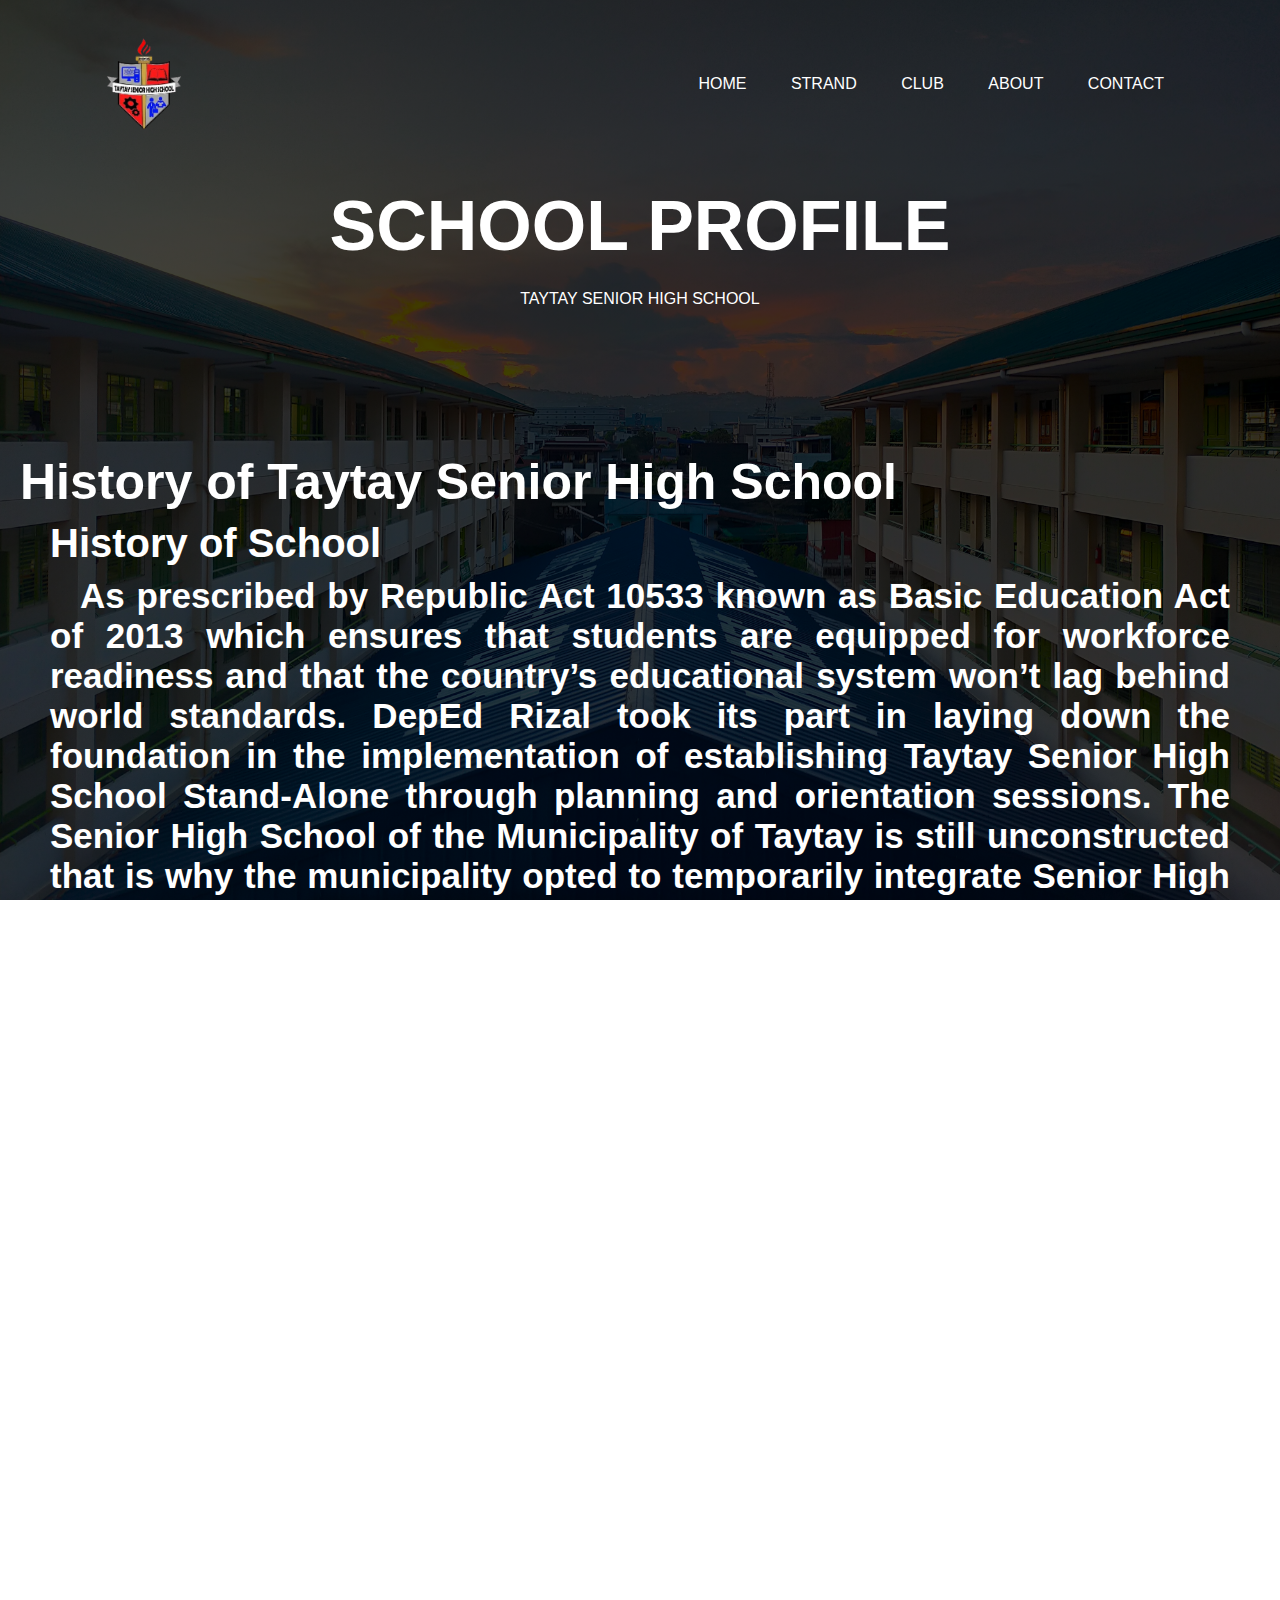
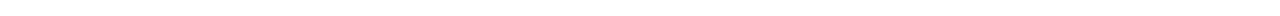
==== about.html @ b95311ea "Add files via upload" ====
<html>
<head>
<title>Taytay Senior High School Bulletin.Edu</title>
<link rel="icon" type="image/x-icon" href="logo.png">
<link rel="stylesheet" href="about.css">
</head>
<body>
      <!--LOGO-->
<div class="banner">
  <div class="navbar">
    <img src="logo.png" class="logo">
  <!--  <img src="deped.png" class="logo"> 
    <img src="rizal.png" class="logo"> -->
    <ul>
      <li><a href="index.html">HOME</a></li>
      <li><a href="strand.html">STRAND</a></li>
      <li><a href="club.html">CLUB</a></li>
      <li><a href="about.html">ABOUT</a></li>
      <li><a href="contact.html">CONTACT</a></li>
    </ul>
  </div>
  
  <div class="content">
    <h1>SCHOOL PROFILE</h1>
    <p>TAYTAY SENIOR HIGH SCHOOL</p>
   <!-- <div>
      <button type="button"><span></span>LOCATION</button>
      <button type="button"><span></span>PERIMETER</button>
    </div>-->
  </div>
  
   <div class="abouti">
       <h1>History of Taytay Senior High School</h1>
  <h2>History of School</h2>
  <h3>
    As prescribed by Republic Act 10533 known as Basic Education Act of 2013 which ensures that students are equipped for workforce readiness and that the country’s educational system won’t lag behind world standards.  DepEd Rizal took its part in laying down the foundation in the implementation of establishing Taytay  Senior High School Stand-Alone through planning and orientation sessions. The Senior High School of the Municipality of Taytay is still unconstructed that is why the municipality opted to temporarily integrate Senior High School to address the problem. Three different public secondary schools in Taytay, namely Taytay National High School under Mr. Ricardo C. Vergara as principal, Manuel I. Santos Memorial National High School under Mr. Virgilio P. Ramos and Benjamin B. Esguerra Memorial National High School under Dr. Rebecca F. Averion accomodated the first batch of Senior High School Grade 11 students school year 2016-2017.  The institution is now known as Taytay Senior High School and is housed at  #14  Camia St., Brgy. Sta Ana Taytay, Rizal with Dr. Dennis Niño A. Ancheta as the school head from June 2017 to October 2018.<br>

       Taytay Senior High School offers several Academic Tracks like ABM, HUMSS, STEM and soon to offer GAS, the school also offers sports; and Technology Vocational and Livelihood (TVL) track with specialization in Information and Communication Technology (ICT), Bread and Pastry, Cookery, Food and Beverage and Shielded-Arc Metal Welding, Dressmaking and Beauty Care.<br>

     Presently, the school is under the supervision of Mrs. Nenita De Leon as principal — the school head of TaySenHigh.
    
  </h3>
  
  
</div>
  
  
</div>

 

</body>
</html>
---- about.css ----
*{
  margin: 0;
padding: 0;
font-family: sans-serif;
}

.banner {
width: 100%;
height: 100vh;
background-image: linear-gradient(rgba(0,0,0,0.75),rgba(0,0,0,0.75)),url(background.jpg);
background-size: cover;
background-position: center;
background-attachment: fixed;
}
.navbar{
    width: 85%;
    margin: auto;
  padding: 35px 0;
  display: flex;
  align-items: center;
  justify-content: space-between;
}
.logo{
  width: 100px;
  cursor: pointer;
}
/*NAVBUTTON*/
.navbar ul li{
  list-style: none;
  display: inline-block;
  margin: 0 20px;
  position: relative;
}
.navbar ul li a{
  text-decoration: none;
  color: #fff;
  text-transform: uppercase;
}
.navbar ul li::after{
  content: '';
  height: 3px;
  width: 0;
  background: red;
  position: absolute;
  left: 0;
  bottom: -10px;
  transition: 0.5s;
}
.navbar ul li:hover::after{
  width: 100%;
}
.content{
  width: 100%;
  position: top;
  top: 50%;
  transform: translateY(-50%);
  text-align: center;
  color: #fff;
}
.content h1{
  font-size: 70px;
  margin-top: 80px;
}
.content p{
  margin: 20px auto;
  font-weight: 100;
  line-height: 25px;
}
.abouti h1{
  color: white;
  font-size: 50px;
  margin-top: 80px;
  margin-left: 20;
   text-align: left;
}
.abouti h2{
  color: white;
  font-size: 40px;
  margin-top: 10px;
  margin-left: 50;
   text-align: left;
}
.abouti h3{
  color: white;
  font-size: 35px;
  margin-top: 10px;
  margin-left: 50;
  margin-right: 50;
   text-align: justify;
text-indent: 30;
}
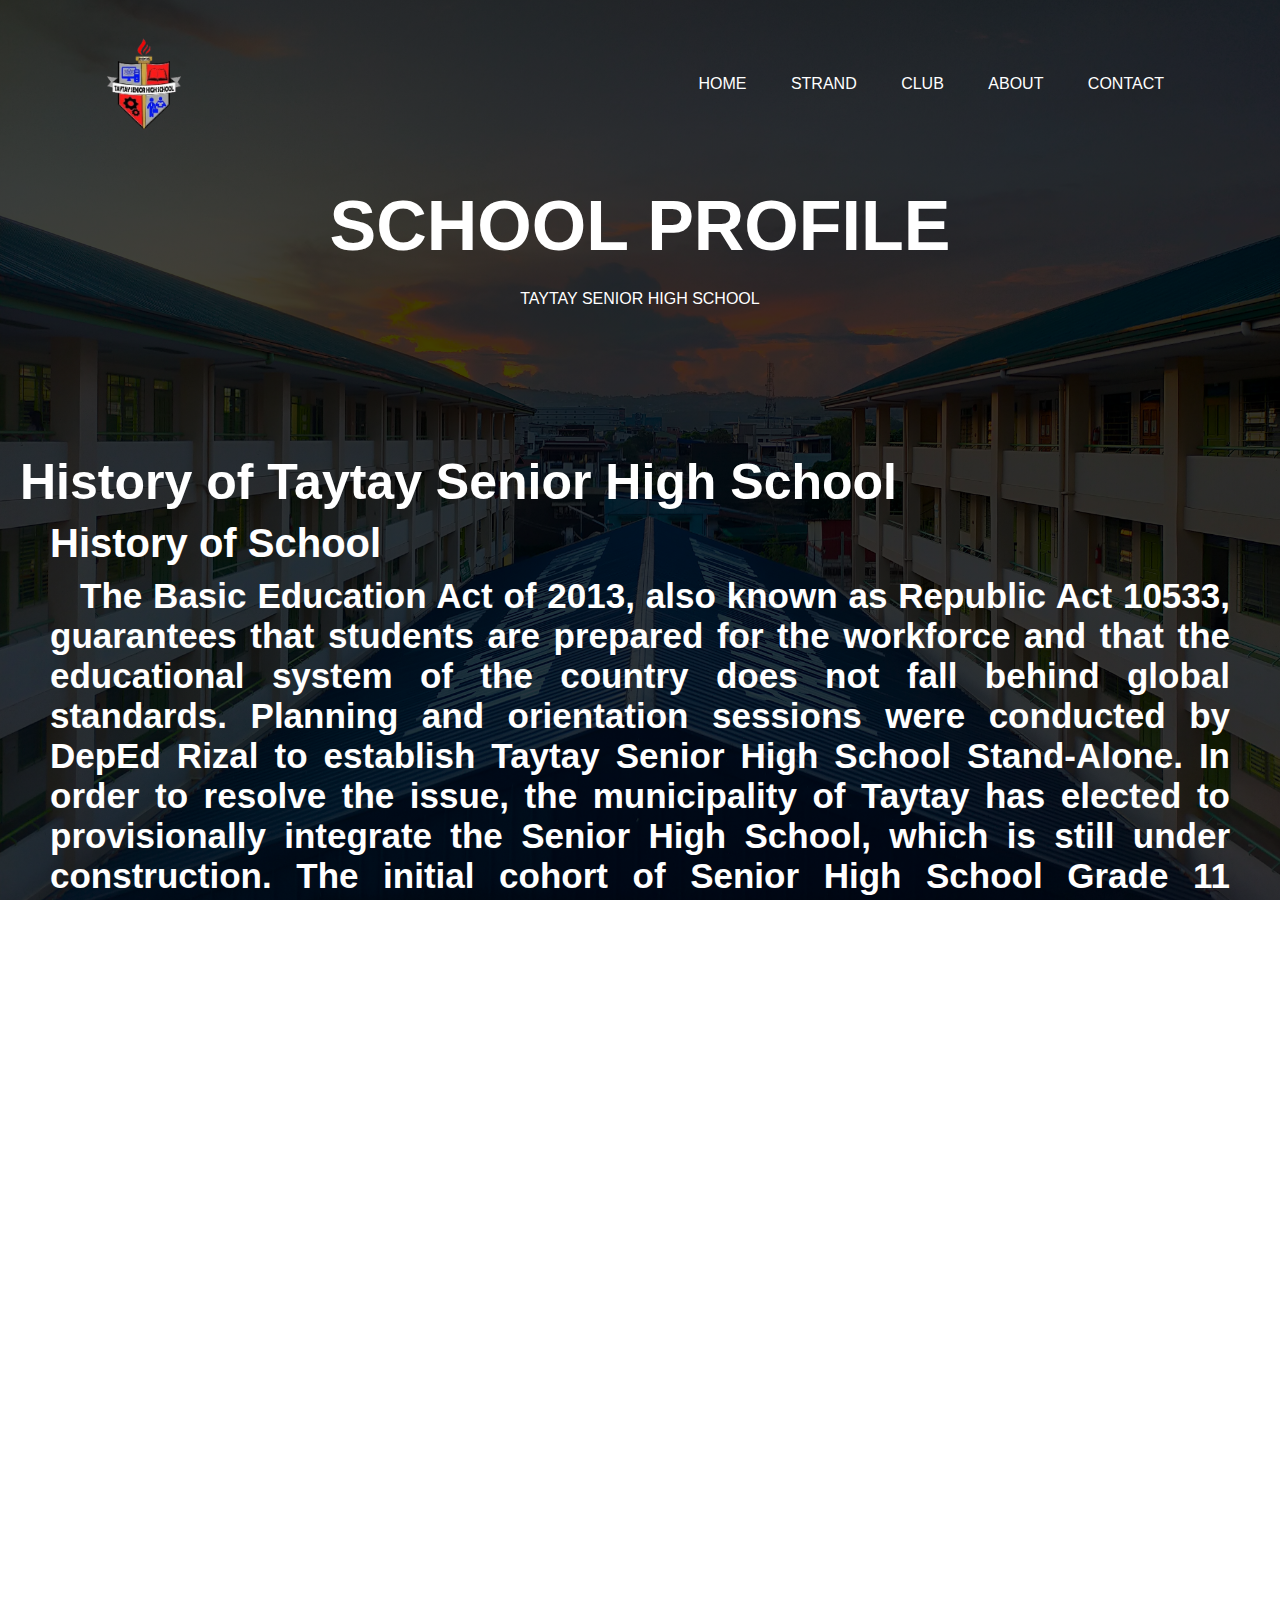
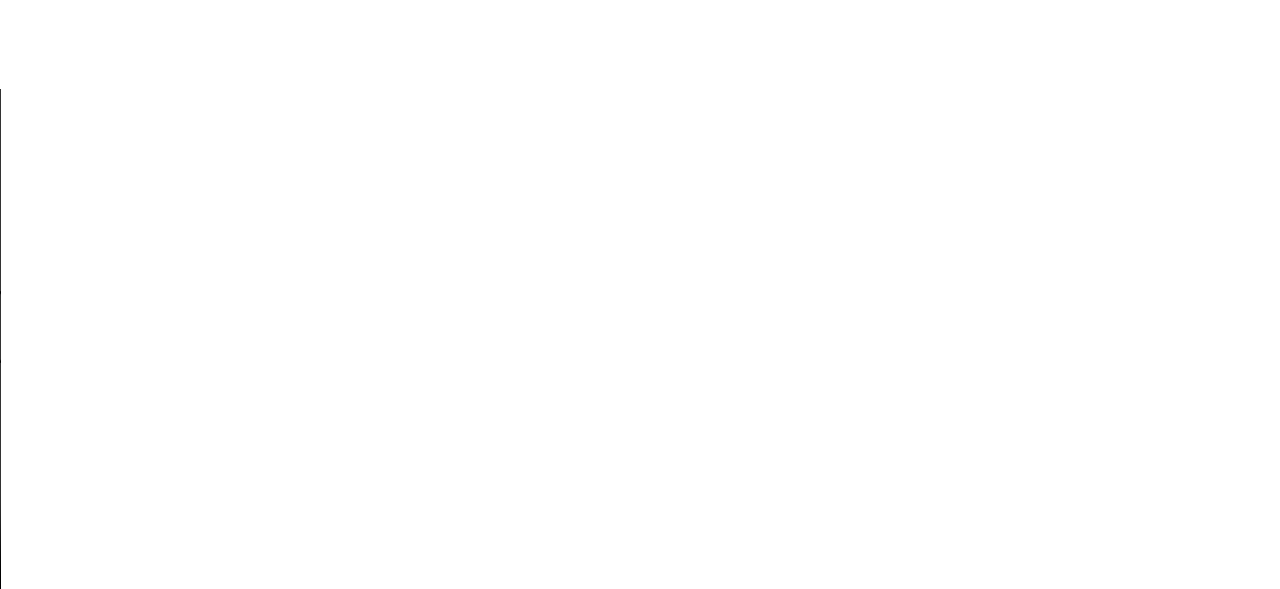
==== commit ff669802: "Update about.html" ====
--- a/about.html
+++ b/about.html
@@ -8,7 +8,8 @@
       <!--LOGO-->
 <div class="banner">
   <div class="navbar">
-    <img src="logo.png" class="logo">
+        <a href="https://www.facebook.com/DepedTayoTaytaySeniorHS.342569?mibextid=ZbWKwL">
+   <img src="logo.png" class="logo"> </a>
   <!--  <img src="deped.png" class="logo"> 
     <img src="rizal.png" class="logo"> -->
     <ul>
@@ -33,14 +34,17 @@
        <h1>History of Taytay Senior High School</h1>
   <h2>History of School</h2>
   <h3>
-    As prescribed by Republic Act 10533 known as Basic Education Act of 2013 which ensures that students are equipped for workforce readiness and that the country’s educational system won’t lag behind world standards.  DepEd Rizal took its part in laying down the foundation in the implementation of establishing Taytay  Senior High School Stand-Alone through planning and orientation sessions. The Senior High School of the Municipality of Taytay is still unconstructed that is why the municipality opted to temporarily integrate Senior High School to address the problem. Three different public secondary schools in Taytay, namely Taytay National High School under Mr. Ricardo C. Vergara as principal, Manuel I. Santos Memorial National High School under Mr. Virgilio P. Ramos and Benjamin B. Esguerra Memorial National High School under Dr. Rebecca F. Averion accomodated the first batch of Senior High School Grade 11 students school year 2016-2017.  The institution is now known as Taytay Senior High School and is housed at  #14  Camia St., Brgy. Sta Ana Taytay, Rizal with Dr. Dennis Niño A. Ancheta as the school head from June 2017 to October 2018.<br>
+    The Basic Education Act of 2013, also known as Republic Act 10533, guarantees that students are prepared for the workforce and that the educational system of the country does not fall behind global standards. Planning and orientation sessions were conducted by DepEd Rizal to establish Taytay Senior High School Stand-Alone. In order to resolve the issue, the municipality of Taytay has elected to provisionally integrate the Senior High School, which is still under construction. The initial cohort of Senior High School Grade 11 students for the 2016-2017 academic year was accommodated by three distinct public secondary schools in Taytay: Taytay National High School, which was led by Mr. Ricardo C. Vergara, Manuel I. Santos Memorial National High School, which was led by Mr. Virgilio P. Ramos, and Benjamin B. Esguerra Memorial National High School, which was managed by Dr. Rebecca F. Averion. Taytay Senior High School, which was previously located at #14 Camia St., Brgy. Sta Ana Taytay, Rizal, was initially led by Dr. Dennis Niño A. Ancheta from June 2017 to October 2018.<br>
 
-       Taytay Senior High School offers several Academic Tracks like ABM, HUMSS, STEM and soon to offer GAS, the school also offers sports; and Technology Vocational and Livelihood (TVL) track with specialization in Information and Communication Technology (ICT), Bread and Pastry, Cookery, Food and Beverage and Shielded-Arc Metal Welding, Dressmaking and Beauty Care.<br>
+ Presently, it is situated at #21 B. Pag-asa Street, Brgy. Dolores Taytay, Rizal. Taytay Senior High School provides a variety of academic tracks, including ABM, HUMSS, STEM, and GAS. The school also offers sports. The Technology Vocational and Livelihood (TVL) track is focused on Information and Communication Technology (ICT), Bread and Pastry, Cookery, Food and Beverage, Shielded-Arc Metal Welding, Dressmaking, and Beauty Care.<br>
 
-     Presently, the school is under the supervision of Mrs. Nenita De Leon as principal — the school head of TaySenHigh.
-    
-  </h3>
-  
+ Currently, Mrs. Nenita De Leon serves as the principal of Taytay Senior High School. </h3> <br>
+     <!--VIDEO-->
+         <h2>Taytay Senior High School HYMN</h2>
+ <div class="container">
+  <video src="TaysenHYMN.mp4" width="900px" height="500px" controls="" autoplay="" 
+muted=""  
+    ></video> </div>
   
 </div>
   
@@ -50,4 +54,4 @@
  
 
 </body>
-</html>+</html>
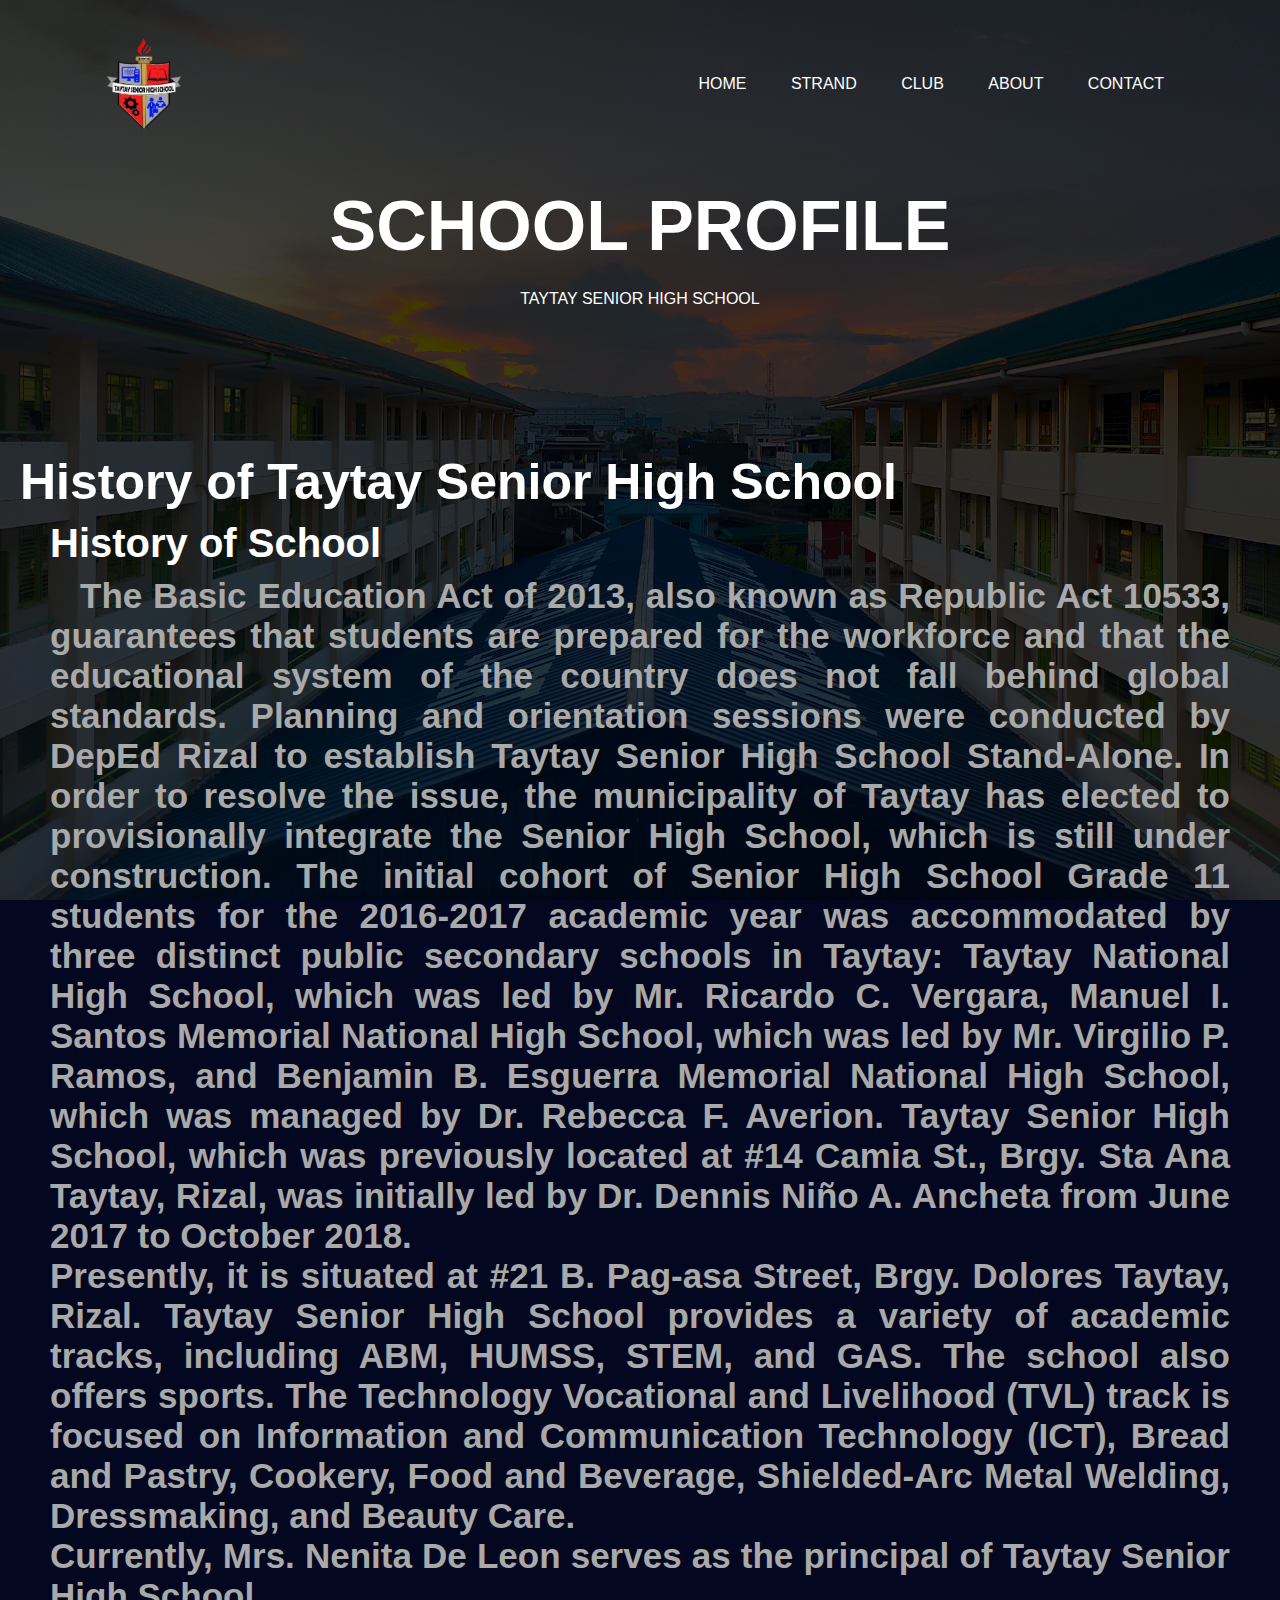
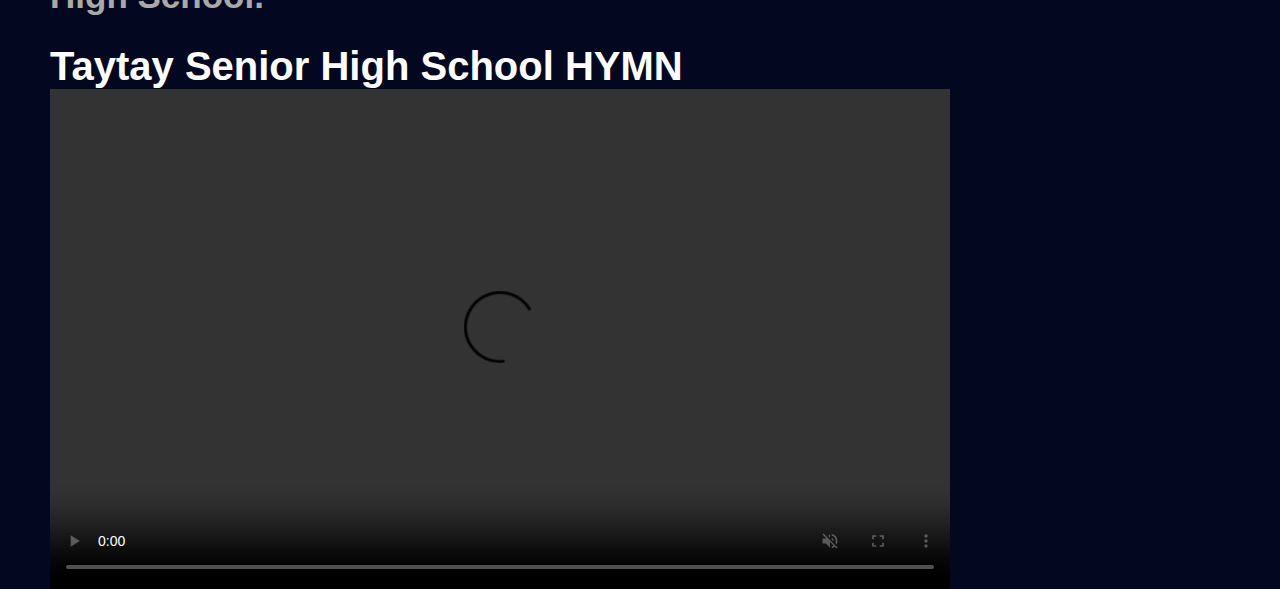
==== commit 6f944ce3: "Add files via upload" ====
--- a/about.html
+++ b/about.html
@@ -8,8 +8,8 @@
       <!--LOGO-->
 <div class="banner">
   <div class="navbar">
-        <a href="https://www.facebook.com/DepedTayoTaytaySeniorHS.342569?mibextid=ZbWKwL">
-   <img src="logo.png" class="logo"> </a>
+<div class="box" id="box1"><a href="https://www.facebook.com/DepedTayoTaytaySeniorHS.342569?mibextid=ZbWKwL">
+   <img src="logo.png" class="logo"> </a></div>
   <!--  <img src="deped.png" class="logo"> 
     <img src="rizal.png" class="logo"> -->
     <ul>
@@ -38,15 +38,20 @@
 
  Presently, it is situated at #21 B. Pag-asa Street, Brgy. Dolores Taytay, Rizal. Taytay Senior High School provides a variety of academic tracks, including ABM, HUMSS, STEM, and GAS. The school also offers sports. The Technology Vocational and Livelihood (TVL) track is focused on Information and Communication Technology (ICT), Bread and Pastry, Cookery, Food and Beverage, Shielded-Arc Metal Welding, Dressmaking, and Beauty Care.<br>
 
- Currently, Mrs. Nenita De Leon serves as the principal of Taytay Senior High School. </h3> <br>
-     <!--VIDEO-->
-         <h2>Taytay Senior High School HYMN</h2>
+ Currently, Mrs. Nenita De Leon serves as the principal of Taytay Senior High School.  </h3> <br>
+     
+    <h2>Taytay Senior High School HYMN</h2>
  <div class="container">
   <video src="TaysenHYMN.mp4" width="900px" height="500px" controls="" autoplay="" 
 muted=""  
     ></video> </div>
+</div>
   
-</div>
+
+
+  
+    
+  
   
   
 </div>
@@ -54,4 +59,4 @@
  
 
 </body>
-</html>
+</html>--- a/about.css
+++ b/about.css
@@ -3,7 +3,9 @@
 padding: 0;
 font-family: sans-serif;
 }
-
+body{
+  background-color: #040720;
+}
 .banner {
 width: 100%;
 height: 100vh;
@@ -19,6 +21,22 @@
   display: flex;
   align-items: center;
   justify-content: space-between;
+}
+/*LOGO ROTATION*/
+#box1{
+  animation: logo 5s infinite linear;
+}
+@keyframes logo{
+  from{
+    transform: rotateY(0deg);
+  }
+  to{
+    transform: rotateY(359deg);
+  }
+}
+.logo #box1{
+  right: 100px;
+  transform: rotateY(90deg);
 }
 .logo{
   width: 100px;
@@ -74,18 +92,22 @@
    text-align: left;
 }
 .abouti h2{
-  color: white;
+  color: White;
   font-size: 40px;
   margin-top: 10px;
   margin-left: 50;
    text-align: left;
 }
 .abouti h3{
-  color: white;
+  color: darkgray;
   font-size: 35px;
   margin-top: 10px;
   margin-left: 50;
   margin-right: 50;
    text-align: justify;
 text-indent: 30;
+}
+/*VIDEO*/
+.container{
+  margin-left: 50;
 }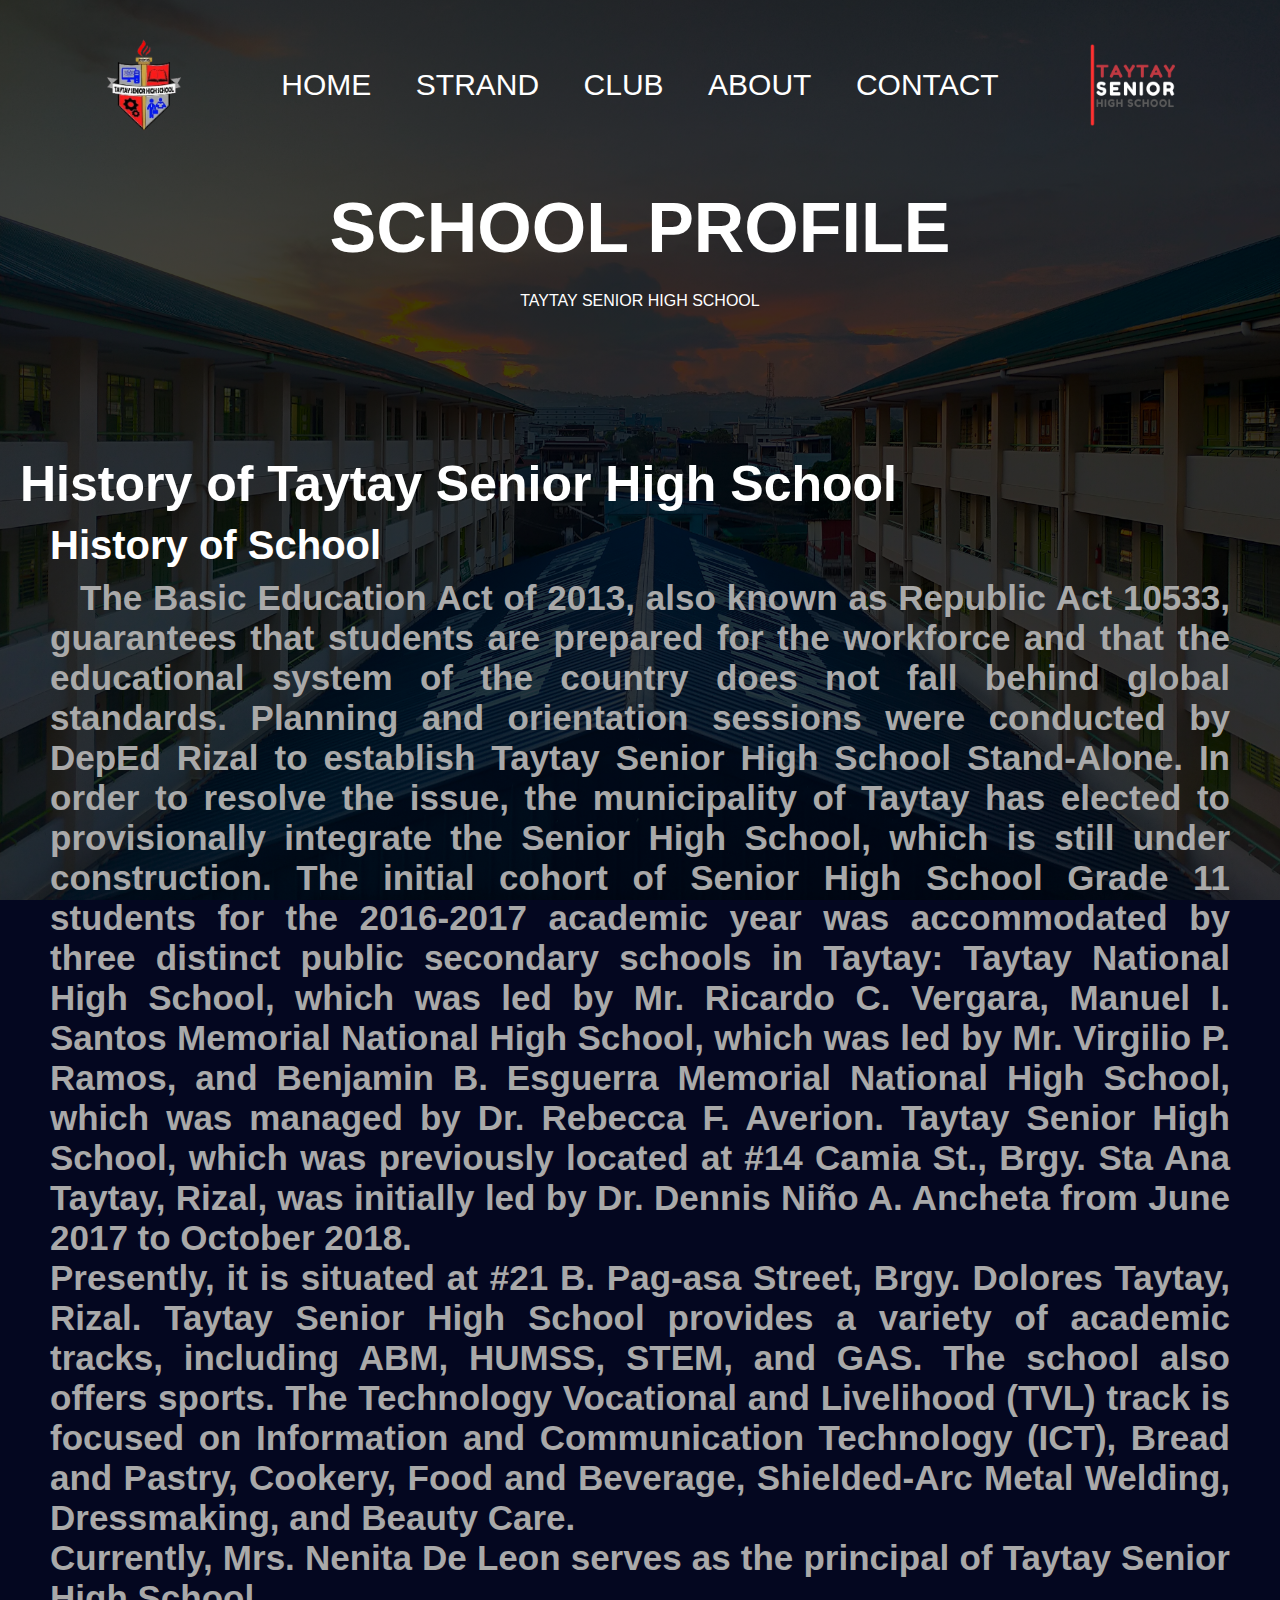
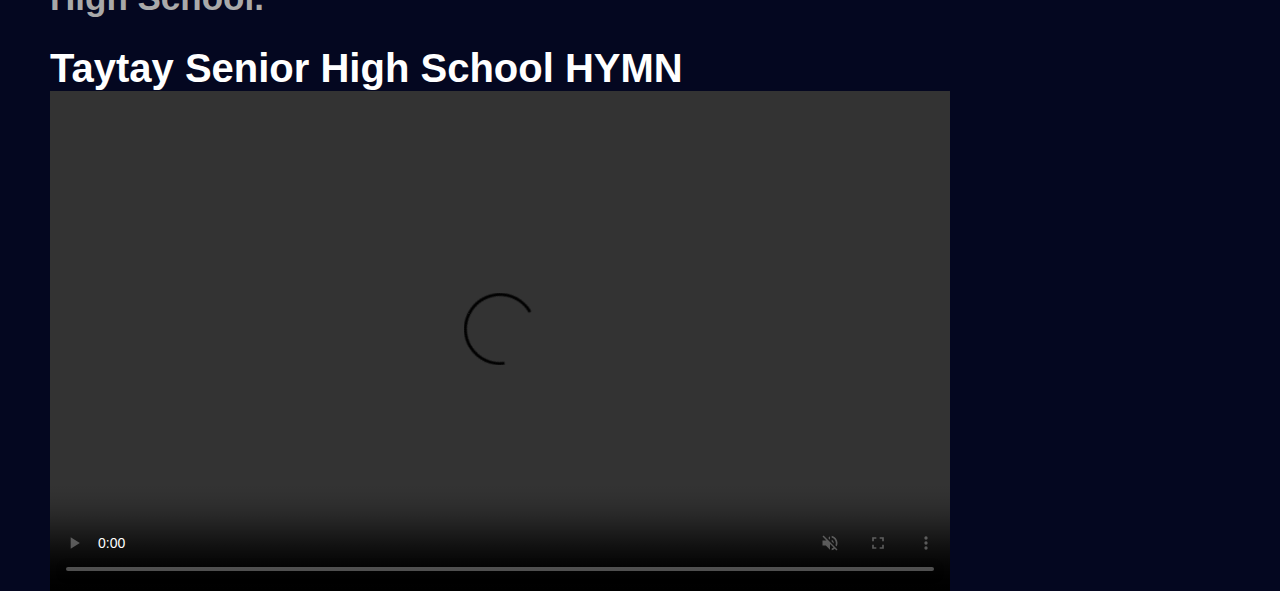
==== commit 462462c1: "Add files via upload" ====
--- a/about.html
+++ b/about.html
@@ -19,6 +19,7 @@
       <li><a href="about.html">ABOUT</a></li>
       <li><a href="contact.html">CONTACT</a></li>
     </ul>
+    <img src="taytayshs.png" class="logo">
   </div>
   
   <div class="content">
--- a/about.css
+++ b/about.css
@@ -50,6 +50,7 @@
   position: relative;
 }
 .navbar ul li a{
+  font-size: 30px;
   text-decoration: none;
   color: #fff;
   text-transform: uppercase;
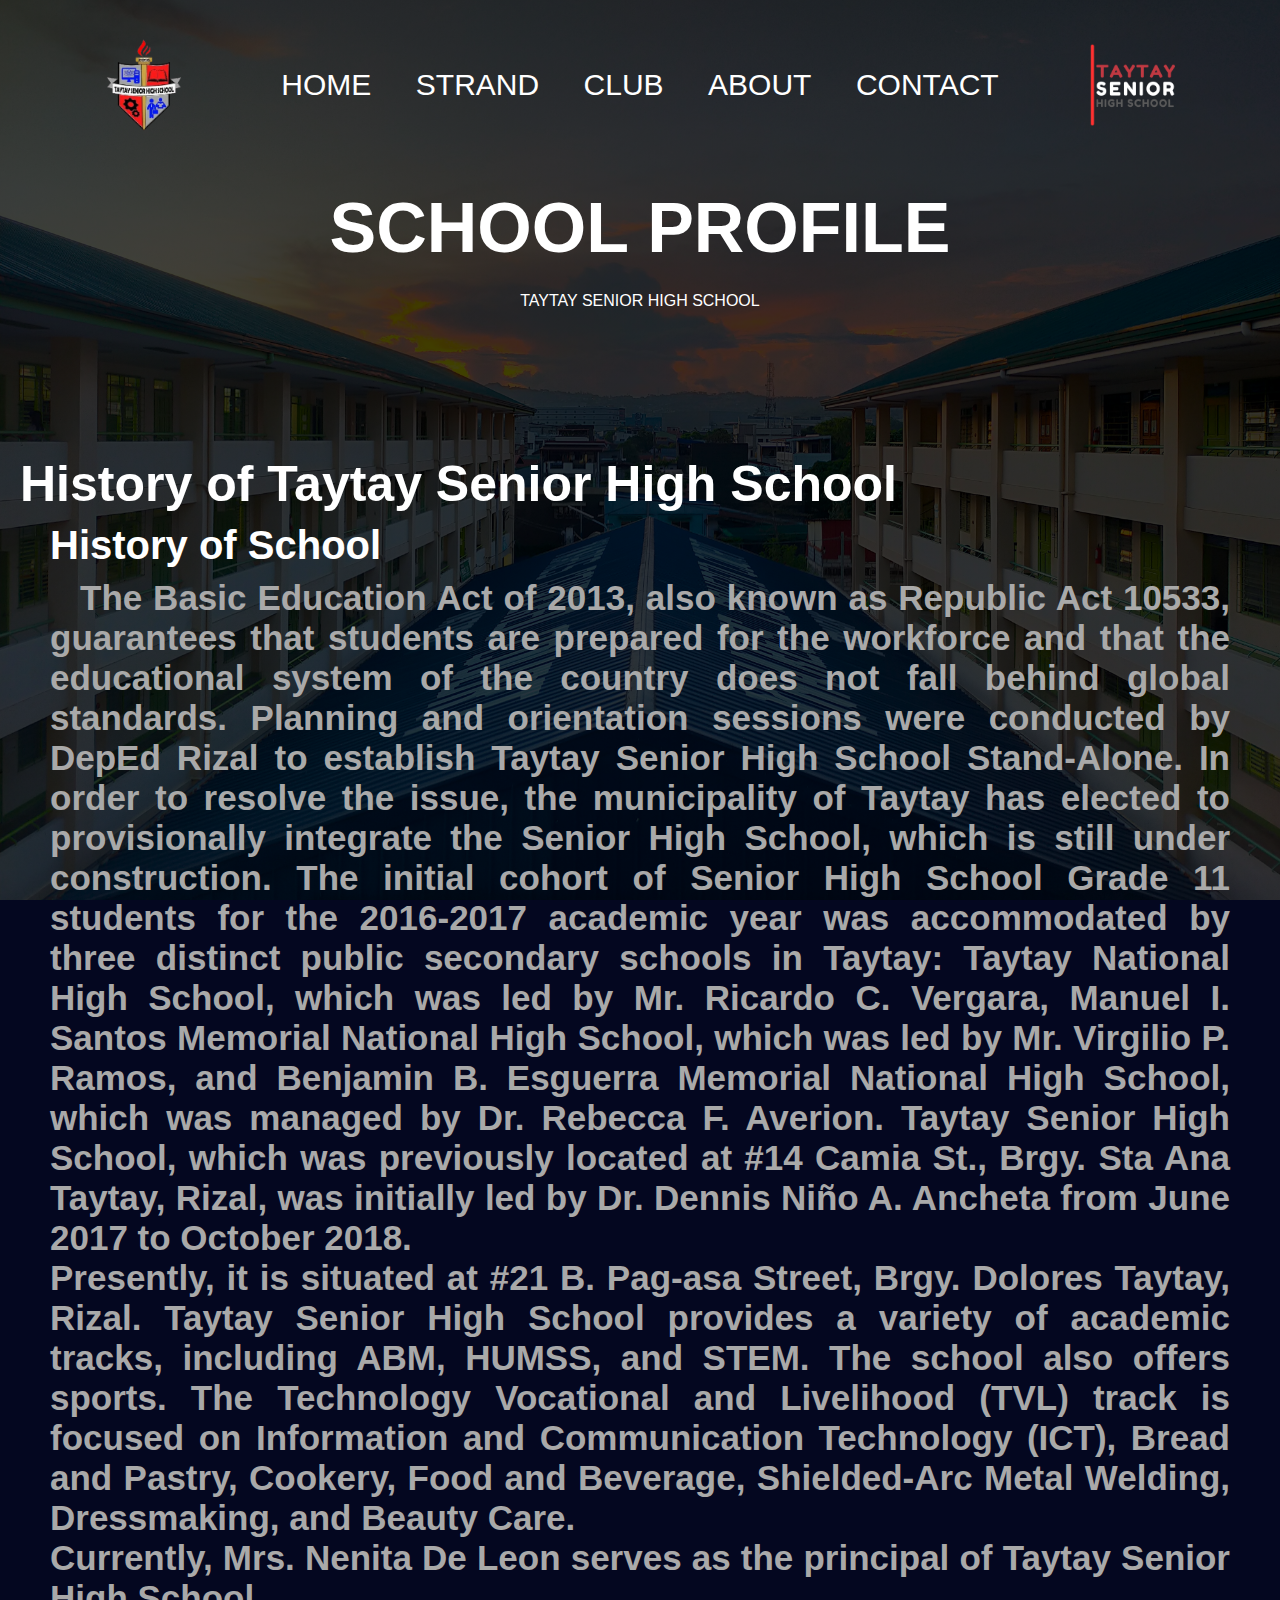
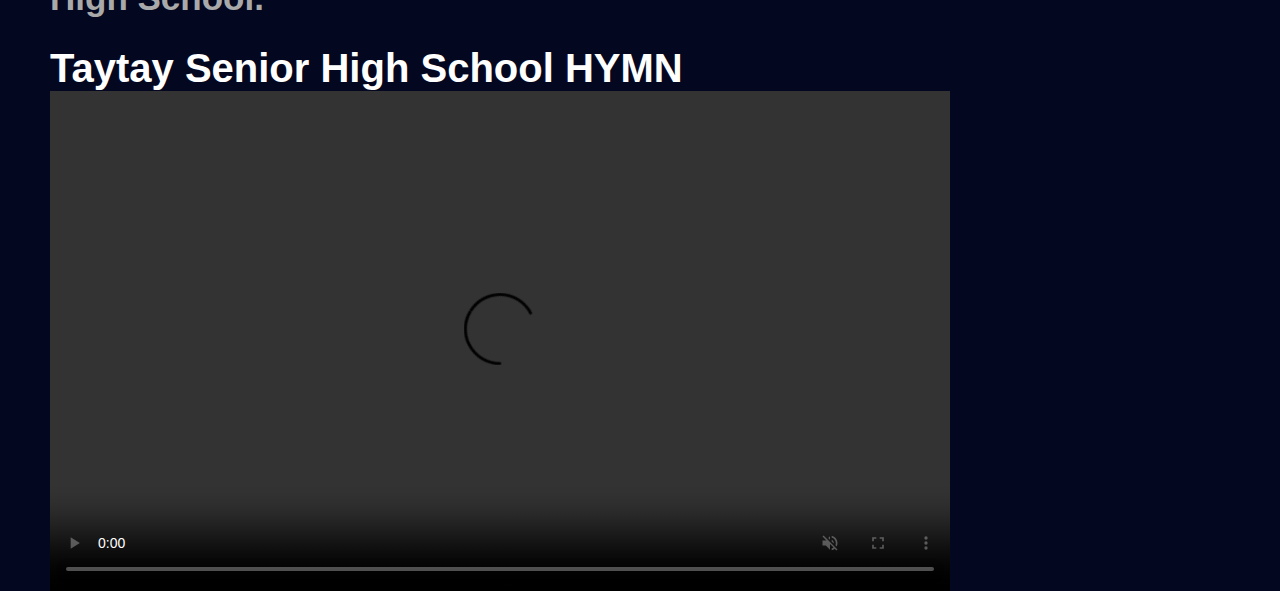
==== commit 803b3180: "Update about.html" ====
--- a/about.html
+++ b/about.html
@@ -37,7 +37,7 @@
   <h3>
     The Basic Education Act of 2013, also known as Republic Act 10533, guarantees that students are prepared for the workforce and that the educational system of the country does not fall behind global standards. Planning and orientation sessions were conducted by DepEd Rizal to establish Taytay Senior High School Stand-Alone. In order to resolve the issue, the municipality of Taytay has elected to provisionally integrate the Senior High School, which is still under construction. The initial cohort of Senior High School Grade 11 students for the 2016-2017 academic year was accommodated by three distinct public secondary schools in Taytay: Taytay National High School, which was led by Mr. Ricardo C. Vergara, Manuel I. Santos Memorial National High School, which was led by Mr. Virgilio P. Ramos, and Benjamin B. Esguerra Memorial National High School, which was managed by Dr. Rebecca F. Averion. Taytay Senior High School, which was previously located at #14 Camia St., Brgy. Sta Ana Taytay, Rizal, was initially led by Dr. Dennis Niño A. Ancheta from June 2017 to October 2018.<br>
 
- Presently, it is situated at #21 B. Pag-asa Street, Brgy. Dolores Taytay, Rizal. Taytay Senior High School provides a variety of academic tracks, including ABM, HUMSS, STEM, and GAS. The school also offers sports. The Technology Vocational and Livelihood (TVL) track is focused on Information and Communication Technology (ICT), Bread and Pastry, Cookery, Food and Beverage, Shielded-Arc Metal Welding, Dressmaking, and Beauty Care.<br>
+ Presently, it is situated at #21 B. Pag-asa Street, Brgy. Dolores Taytay, Rizal. Taytay Senior High School provides a variety of academic tracks, including ABM, HUMSS, and STEM. The school also offers sports. The Technology Vocational and Livelihood (TVL) track is focused on Information and Communication Technology (ICT), Bread and Pastry, Cookery, Food and Beverage, Shielded-Arc Metal Welding, Dressmaking, and Beauty Care.<br>
 
  Currently, Mrs. Nenita De Leon serves as the principal of Taytay Senior High School.  </h3> <br>
      
@@ -60,4 +60,4 @@
  
 
 </body>
-</html>+</html>
